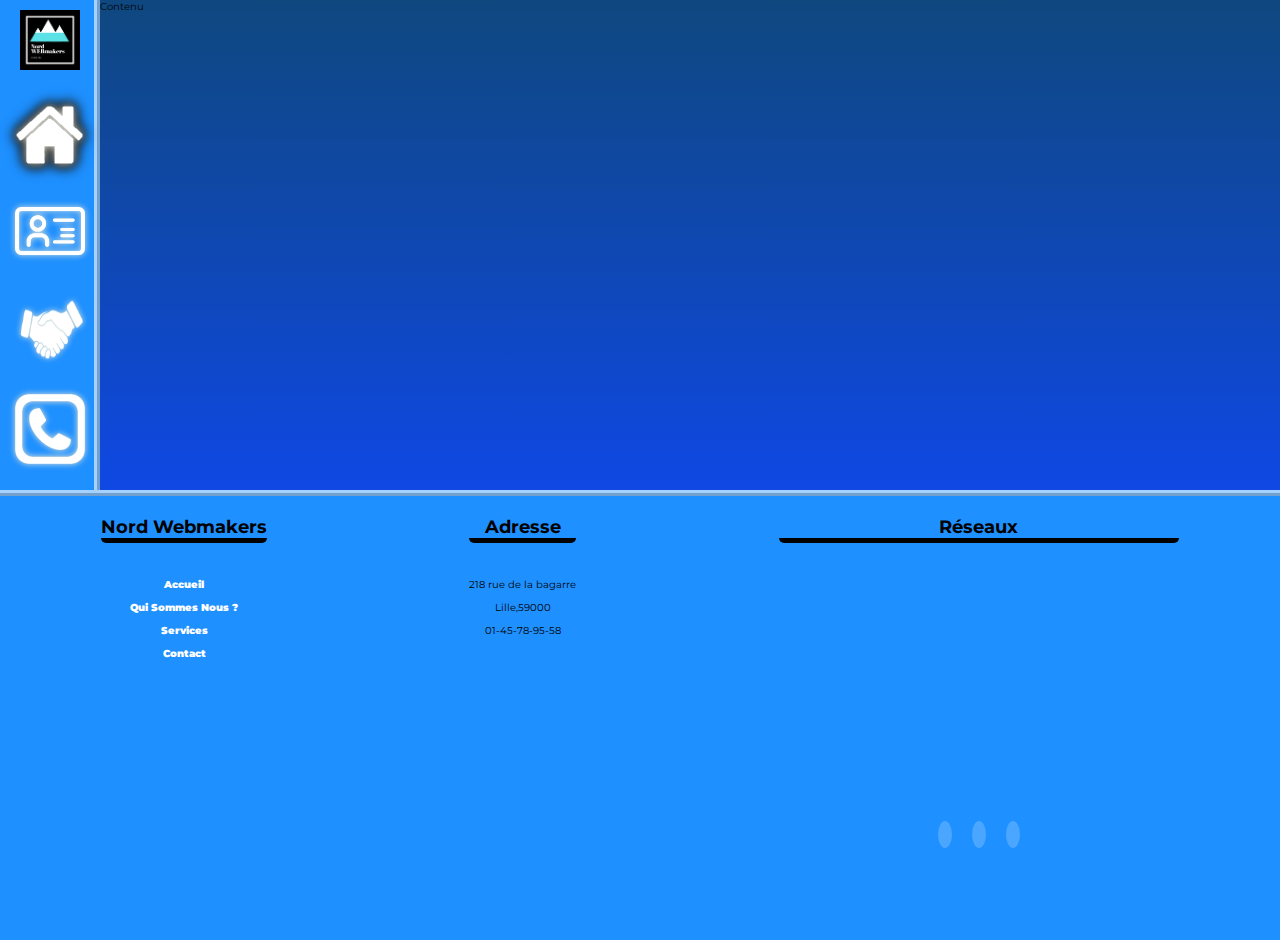
==== Site/index.html @ 2b0e574b "Add files via upload" ====
<!DOCTYPE html>
<html lang="fr">
    <head>
        <meta charset="UTF-8">
        <meta http-equiv="X-UA-Compatible" content="IE=edge">
        <meta name="viewport" content="width=device-width, initial-scale=1.0">
        <link rel="icon" type="image/png" href="ressources/header/logo.png" />
        <title>Nord Webmakers - Accueil</title>

        <!-- police d'écriture -->
        <link rel="preconnect" href="https://fonts.googleapis.com">
        <link rel="preconnect" href="https://fonts.gstatic.com" crossorigin>
        <link href="https://fonts.googleapis.com/css2?family=Montserrat:wght@200;300;500;600;700&display=swap" rel="stylesheet">

        <!-- Font awesome -->
        <link rel="stylesheet" href="https://use.fontawesome.com/releases/v5.7.2/css/all.css" integrity="sha384-fnmOCqbTlWIlj8LyTjo7mOUStjsKC4pOpQbqyi7RrhN7udi9RwhKkMHpvLbHG9Sr" crossorigin="anonymous" />

        <!-- CSS -->
        <link rel="stylesheet" href="styles/style.css">
        <link rel="stylesheet" href="styles/main.css">
    </head>
    
    <body>
        <div class="container">
        <!-- Header -->
        <header>
            <a href="#"><img src="ressources/header/logo.png" alt="Logo" id="logo"></a>
            <nav>
                <ul>
                    <li class="header-aActive"><a href="#" ><img src="ressources/header/accueil.png" alt="icône accueil" class="header-active"><span>Accueil</span></a></li>
                    <li><a href="pages/quiSommesNous.html"><img src="ressources/header/quiSommesNous.png" alt="icône qui sommes nous"><span>Qui sommes-nous ?</span></a></li>
                    <li><a href="pages/services.html"><img src="ressources/header/handshake.png" alt=""><span>Services</span></a></li>
                    <li><a href="pages/contact.html"><img src="ressources/header/contact.png" alt="icône contact"><span>Contact</span></a></li>
                </ul>
            </nav>
            <div id="menu">
                <div id="hamburger"></div>
                <div id="hamburger"></div>
                <div id="hamburger"></div>
            </div>
        </header>

        <!-- Body -->
        <main>Contenu</main>

        <!-- Footer -->
       <footer>           
            <div class="footer-nav">
                <h4>Nord Webmakers </h4>
                <ul> 
                    <li><a href="#">Accueil</a></li>
                    <li><a href="pages/quiSommesNous.html">Qui Sommes Nous ?</a></li>
                    <li><a href="pages/services.html">Services</a></li>
                    <li><a href="pages/contact.html">Contact</a></li>
                </ul>
            </div>

            <div class="footer-address">
                <h4>Adresse</h4>
                <ul> 
                    <li> 218 rue de la bagarre</li>
                    <li> Lille,59000</li>
                    <li> 01-45-78-95-58</li>
                </ul>
            </div>

            <div class="footer-reseaux">
                <h4>Réseaux </h4>
                <div class="map-responsive">
                    <iframe src="https://www.google.com/maps/embed?pb=!1m18!1m12!1m3!1d20245.481559639942!2d3.0485179805654483!3d50.632964638047156!2m3!1f0!2f0!3f0!3m2!1i1024!2i768!4f13.1!3m3!1m2!1s0x47c2d59a2b3fa653%3A0x1aaf5c625712dace!2sLille-Centre%2C%20Lille!5e0!3m2!1sfr!2sfr!4v1634220404387!5m2!1sfr!2sfr" width="400" height="300" style="border:0;" allowfullscreen="" loading="lazy"></iframe>
                </div>
                <div class="social-links"> 
                    <a href="https://www.instagram.com/"><i class="fab fa-instagram fa-2x"></i></a>
                    <a href="https://github.com/CVitrant/SiteEntreprise"><i class="fab fa-github fa-2x"></i></a>
                    <a href="https://www.linkedin.com/"><i class="fab fa-linkedin fa-2x"></i></a>
                </div>
            </div>
        </footer>
    </div>
        <!-- JavaScript -->
        <script src="scripts/script.js"></script>
    </body>
</html>
---- Site/styles/style.css ----
/* General */

    *, ::before, ::after
    {
        box-sizing: border-box;
        padding: 0;
        margin: 0;
    }

    html
    {
        font-size: 62.5%;
    }
    
    body
    {
        height: 100vh;
        font-family: 'Montserrat', Arial, Helvetica, sans-serif;
        background: rgb(30, 144, 255);
    }

    .container
    {
        display: grid;
        grid-template-columns : 100px 1fr;
        grid-template-rows : 70px 1fr 450px;
    }

/* Header */

    /* Global */

    header
    {
        grid-area: 1 / 1 / 3 / 2;
        display: grid;
        grid-template-columns: 70px 1fr;
        grid-template-rows: 70px 410px;
        padding: 5px;
        align-items: center;
        background: rgb(30, 144, 255);
        position : relative;
        border-right: 6px ridge rgba(255, 253, 253, 0.6);
    }

    /* Logo */

    header #logo
    {
        grid-area: 1 / 1 / 2 / 2;
        width: 90px;
        height: 60px;
        padding-left: 15px;
        transition: all 1s ease-in-out;
    }

    header #logo:hover
    {
        transform: scale(1.2);
    }

    /* Nav */

    header nav
    {
        grid-area: 2 / 1 / 3 / 2;
        position: -webkit-sticky;
        position: sticky;
        top: 0px;
    }

    header li
    {
        
        border-radius: 50%;
        width: 89px;
        height: 89px;
        margin: 10px 0;
        padding: 10px 0 0 10px;
        transition: box-shadow 0.7s ease-out;
    }

    header a
    {
        color: rgb(255, 255, 255);
        text-decoration: none;
        text-transform: uppercase;
        display: flex;
        flex-direction: row;
        align-items: center;
        font-weight: 700;
    }

    header li:hover
    {
        background: rgb(30, 144, 255);
        width: 300px;
        border-radius: 10px;
        box-shadow: 0px 0px 3px 3px rgba(255, 253, 253, 0.6),
        0px 0px 3px 3px rgba(223, 208, 208, 0.6),
        inset 0px 0px 3px 3px rgba(255, 249, 249, 0.6),
        inset 0px 0px 1px 3px rgba(255, 249, 249, 0.6),
        inset 0px 0px 2px 3px rgba(255, 249, 249, 0.6);
    }

    header span
    {
        display: none;
        padding-left: 25px;
    }

    header li:hover span
    {
        display: inline;
    }

    header nav img
    {
        width: 70px;
        height: 70px;
        filter:drop-shadow(0px 0px 3px rgb(227, 230, 218));
    }

    .header-active
    {
        filter:drop-shadow(0px 0px 5px rgb(227, 230, 218)) drop-shadow(0px 0px 5px rgb(0, 0, 0)) drop-shadow(0px 0px 5px rgb(0, 0, 0)) ;
    }

    /* Menu hamburger */

    #menu
    {
        display: none;
        position: relative;
        top: -60px;
    }

    #hamburger
    {
        transition: transform 1s ease-in-out, opacity 0.5s ease-in-out;
        position: absolute;
        top: 24px;
    }

    #hamburger:nth-of-type(1).active
    {
        transform: rotate(-135deg);
        top: 24px;
    }

    #hamburger:nth-of-type(2).active
    {
        opacity: 0;
    }

    #hamburger:nth-of-type(3).active
    {
        transform: rotate(-225deg);
        top: 24px;
    }

/* Footer */

    /* Global */

    footer
    {
        grid-area: 3 / 1 / 4 / 3;
        display: flex;
        justify-content: space-around;
        flex-wrap: wrap;
        background: rgb(30, 144, 255);
        border-top: 6px ridge rgba(255, 253, 253, 0.6);
        text-align: center;
        padding-top: 20px;
    }

    /* Titres */

    footer h4
    {
        font-size: 18px;
        text-transform: capitalize;
        margin-bottom: 35px;
        border-bottom: 5px solid black;
        border-radius: 5px;
    }

    /* Listes */

    footer li
    {
        list-style-type: none;
        margin: 10px 0;
        transition: all 0.5s ease;
    }

    .footer-nav li:hover
    {
        transform: scale(1.3);
    }

    /* Liens */

    .footer-nav a
    {
        text-decoration: none;
        color: #ffffff;
        font-weight: 900;
        transition: all 0.5s ease;
    }

    .footer-nav a:hover
    {
        color:rgb(8, 4, 4);
    }

    /* Map interactive */
    
    .map-responsive 
    {
        overflow:hidden;
        position:relative;
        height:250px;
        width: 400px;
    }
        
    .map-responsive iframe 
    {
        position:absolute;
        left:0;
        top:0;
        height:100%;
        width:100%;
    }

    /* Icônes réseaux socieaux */

    .social-links a
    {
        width: 100px;
        height: 100px;
    }

    .social-links i
    {
        background-color: rgba(255, 255, 255, 0.2);
        padding: 7px;
        margin: 10px;
        border-radius: 50%;
        color: #ffffff;
        transition: all 0.5s ease;
    }

    .social-links i:hover
    {
        color:black;
        background-color: white;
    }

/* Main */

    main
    {
        grid-area: 1 / 2 / 3 / 3; 
        padding: 0 0 0 0px;
        background: linear-gradient(rgba(0, 0, 0, 0.5), rgba(0, 0, 200, 0.5));
    }

    

/* Media queries */

@media screen and (max-width:726px)
{
    .map-responsive 
    {
        height:200px;
        width: 400px;
    }
}

@media screen and (max-width:600px)
{

    /* Header */

    header
    {
        display: block;
        background:rgb(30, 144, 255);
        border-bottom: 6px ridge rgba(255, 253, 253, 0.6);
        border-right:none;
        padding: 0;
        position: fixed;
        width: 100%;
        height: 70px;
    }

    #logo
    {
        padding-top: 5px;
    }

    /* Navbar */

    header nav
    {
        grid-area: 1 / 2 / 2 / 3;
        position: relative;
    }

    header nav ul 
    {
        line-height: 70px;
        width: 100%;
        position: absolute;
        top: 10px;
        display: none;
    }

    header nav li
    {
        background: none;
        border-radius: initial;
        width: 100%;
        display: block;
        margin:0;
        padding-left: 0;
        border-bottom: 2px ridge rgba(255, 253, 253, 0.6);
        background: rgb(30, 144, 255);
    }

    header nav li:hover
    {
        width: auto;
        border-radius: initial;
    }

    header nav li a
    {
        display: inline;
        color: rgb(255, 255, 255);
        font-weight: 700;
        text-decoration: none;
        text-transform: uppercase;
    }

    header nav img
    {   
        display: none;
    }

    header span
    {
        display: inline;
    }

    /* Menu hamburger */

    #menu
    {
        display: block;
        width: 50px;
        height: 50px;
        margin: 9px 9px 0 auto;
        border-radius: 5px;
        border: 2px double rgb(255, 255, 255);
        padding-left: 3px;
    }

    #hamburger
    {
        text-align: center;
        width: 40px;
        height: 4px;
        background: rgb(255, 255, 255);
    }

    #hamburger:nth-of-type(1)
    {
        top: 10px;
    }

    #hamburger:nth-of-type(3)
    {
        top: 36px;
    }

    .affiche
    {
        display: block;
    }

    /* Main */

    main
    {
        grid-area: 2 / 1 / 3 / 3; 
    }

}

@media screen and (max-width:425px)
{
    .map-responsive 
    {
        width: 325px;
    }
}

@media screen and (max-width:350px)
{
    .map-responsive 
    {
        width: 200px;
    }
}

@media screen and (max-width:330px)
{
    body
    {
        grid-template-rows : 70px 1fr 800px;
    }
}
---- Site/styles/main.css ----
/* Services */

    /* Global */
    .main-services
    {
        color: #fff;
    }

    section
    {
        padding: 20px;
    }

    p
    {
        margin: 20px 0;
        text-align: justify;
        line-height: 1.5;
    }
    
    .carte
    {
        background: rgb(255, 255, 255);
        border-radius: 10px;
        max-width: 425px;
        min-width: 280px;
        margin: 0 10px;
        display: flex;
        flex-direction: column;
        text-align: start;
        color: #000;
        padding: 10px 30px;
        font-size: 1.2rem;
        line-height: 1.5;
        box-shadow: 5px 5px 10px 5px rgb(172, 165, 165);
        transition: box-shadow 0.3s 0.5s ease-in-out, transform 0.5s 0.5s ease-in-out; 
    }

    .carte h3
    {
        text-align: center;
        color: rgb(30, 144, 255);
        font-size: 1.5rem;
    }

    .main-services h1, .main-services h2
    {
        text-align: center;
        padding-bottom: 10px;
        font-size: 3rem;
        text-transform: uppercase;
    }

    /* Section Refonte & Offres*/

    .section-refonte
    {
        background: url('../ressources/services/code.jpg');
        background-repeat: no-repeat;
        background-size: cover;
        background-attachment: fixed;
    }

    .section-refonte, .section-refonte p, .section-offres
    {
        text-align: center;
    }

    .refonte-cartes
    {
        display: grid;
        grid-template-columns: repeat(auto-fill, 450px);
        grid-template-rows: repeat(2, 1fr);
        grid-gap: 30px;
        justify-content: space-around;
        flex-wrap: wrap;
    }

    .offres-cartes
    {
        display: grid;
        grid-template-columns: repeat(auto-fill, 450px);
        grid-template-rows: 1fr;
        grid-gap: 30px;
        justify-content: space-around;
        flex-wrap: wrap;
    }

    .section-refonte .carte:hover, .section-offres .carte:hover
    {
        box-shadow: 0 0 5px 5px rgb(218, 147, 236),
        inset 0 0 6px 4px rgb(218, 147, 236),
        inset 0 0 4px 4px rgb(218, 147, 236),
        inset 0 0 4px 4px rgb(218, 147, 236);
        transform: scale(1.2);
    }

    .carte a
    {
        width: 100%;
        height: 40px;
        background-color: rgb(30, 144, 255);
        border-radius: 10px;
        margin : 10px auto;
        display: flex;
        justify-content: center;
        align-items: center;
        text-decoration: none;
        cursor: pointer;
        color: #fff;
        transition: border 0.3s ease-in-out, background-color 1s ease-in-out, color 1s ease-in-out;
    }

    .carte a:hover
    {
        background-color: rgb(255, 255, 255);
        border: 2px solid rgb(30, 144, 255);
        color: rgb(30, 144, 255);
    }

    /* Section importance */

    .section-importance ul
    {
        padding-left: 20px;
        line-height: 1.5;
    }

    .section-importance span
    {
        font-style: italic;
        line-height: 1.5;
    }

    /* Section utilité */

    .section-utilite
    {
        background-image: url('../ressources/services/web.jpg');
        background-repeat: no-repeat;
        background-position: center;
        background-attachment: fixed;
        display: flex;
        flex-direction: column;
        justify-content: center;
    }

    .grilleUtilite
    {
        max-width: 920px;
        display: grid;
        grid-template-columns: 70px 1fr;
        grid-template-rows: repeat(10, 1fr);
        grid-gap: 20px 20px;
        align-items: center;
        color: #000;
        padding: 10px;
        border-radius: 10px;
    }

    .section-utilite h2
    {
        color: #000;
    }

    .section-utilite p
    {
        text-align: start;
        padding: 0px 10px;
        border-radius: 10px;
        margin: 0;
        height: 100%;
        font-size: 1.2rem;
    }

    .section-utilite span
    {
        font-weight: 700;
    }

    @media screen and (max-width: 675px)
    {
        .grilleUtilite
        {
            grid-template-rows: repeat(10, 100px);
        }
    }

    @media screen and (max-width:600px)
    {
        .section-utilite
        {
            background-image: url('../ressources/services/web-small.jpg');
            background-size: cover;
        }
    }

    @media screen and (max-width: 455px)
    {
        .refonte-cartes
        {
            grid-template-columns: repeat(auto-fill, 300px);
        }

        .offres-cartes
        {
            grid-template-columns: repeat(auto-fill, 300px);
        }

        .grilleUtilite
        {
            grid-template-rows: repeat(10, 130px);
        }
    }

/* Contact */

    /* Bannière */

    #maincont 
    {
        background-image: linear-gradient(rgba(0, 0, 0, 0.5), rgba(0, 0, 200, 0.5)),
                    url("../ressources/contact/banner_contact.jpg");
        background-repeat: no-repeat;
        background-size: cover;
        background-attachment: fixed;
        text-align: center;
        display: flex;
        flex-direction: column;
        font-size: 3rem;
        color: #fff;
        padding: 5vw;
    }
    
    #dibutt 
    {
        text-align: end;
        margin-top: 2vw;
        margin-bottom: 2vw;
        border-radius: 3px;
        font-size: 1.5vw;
    }
    
    #dibutt a
    {
        padding: 1.5vw;
        border: none;
        border-radius: 5px;
        text-decoration: none;
        transition: 0.3s;
        background-color: #fff;
    }
    
    #dibutt a:hover 
    {
        color: #fff;
        background-color: #000;
    }
    
    /* Sections */

        /* Global */

        #contform, #contho 
        {
            background-color: #fff;
            margin: 5vw 15vw;
            padding: 1vw 3vw;
            text-align: right;
            font-size: 2vw;
            border-radius: 5px;
            transition: 0.3s;
        }
    
        /* Formulaire */

        #contform h3
        {
            text-align: center;
        }
    
        #contform input[type=text],#contform input[type=email], #contform textarea 
        {
            width: 60%;
            height: 2.5vw;
            border: 2px solid lightblue;
            border-radius: 5px;
        }
    
        #contform textarea 
        {
            height: 150px;
            resize: none;
        }
    
        #contform form div 
        {
            display: flex;
            justify-content: space-between;
            align-items: center;
            margin: 15px 0px;
        }
    
        #contform input[type=submit] 
        {
            margin-top: 2vw;
            padding: 1vw 2vw;
            border: none;
            background-color: #518cf9;
            border-radius: 5px;
            color: #fff;
            transition: 0.3s;
        }
    
        #contform input[type=submit]:hover 
        {
            color: #fff;
            background-color: black;
        }
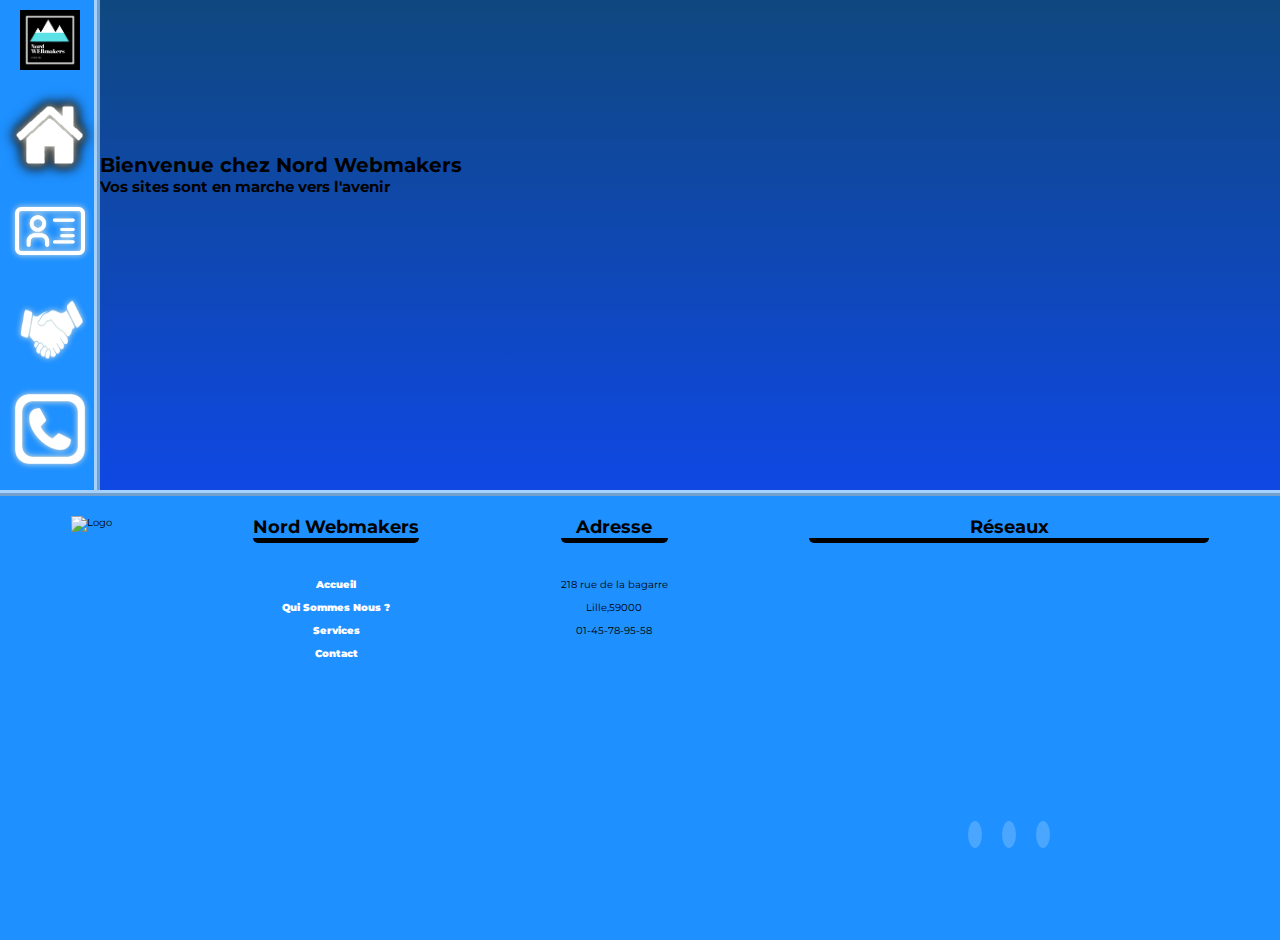
==== commit 340bb34e: "Update index.html" ====
--- a/Site/index.html
+++ b/Site/index.html
@@ -20,64 +20,74 @@
         <link rel="stylesheet" href="styles/main.css">
     </head>
     
-    <body>
+    <body id="bodyAccueil">
         <div class="container">
-        <!-- Header -->
-        <header>
-            <a href="#"><img src="ressources/header/logo.png" alt="Logo" id="logo"></a>
-            <nav>
-                <ul>
-                    <li class="header-aActive"><a href="#" ><img src="ressources/header/accueil.png" alt="icône accueil" class="header-active"><span>Accueil</span></a></li>
-                    <li><a href="pages/quiSommesNous.html"><img src="ressources/header/quiSommesNous.png" alt="icône qui sommes nous"><span>Qui sommes-nous ?</span></a></li>
-                    <li><a href="pages/services.html"><img src="ressources/header/handshake.png" alt=""><span>Services</span></a></li>
-                    <li><a href="pages/contact.html"><img src="ressources/header/contact.png" alt="icône contact"><span>Contact</span></a></li>
-                </ul>
-            </nav>
-            <div id="menu">
-                <div id="hamburger"></div>
-                <div id="hamburger"></div>
-                <div id="hamburger"></div>
-            </div>
-        </header>
+            <!-- Header -->
+            <header>
+                <a href="#"><img src="ressources/header/logo.png" alt="Logo" id="logo"></a>
+                <nav>
+                    <ul>
+                        <li class="header-aActive"><a href="#" ><img src="ressources/header/accueil.png" alt="icône accueil" class="header-active"><span>Accueil</span></a></li>
+                        <li><a href="pages/quiSommesNous.html"><img src="ressources/header/quiSommesNous.png" alt="icône qui sommes nous"><span>Qui sommes-nous ?</span></a></li>
+                        <li><a href="pages/services.html"><img src="ressources/header/handshake.png" alt=""><span>Services</span></a></li>
+                        <li><a href="pages/contact.html"><img src="ressources/header/contact.png" alt="icône contact"><span>Contact</span></a></li>
+                    </ul>
+                </nav>
+                <div id="menu">
+                    <div id="hamburger"></div>
+                    <div id="hamburger"></div>
+                    <div id="hamburger"></div>
+                </div>
+            </header>
 
-        <!-- Body -->
-        <main>Contenu</main>
+            <!-- Body -->
+            <main class="mainAccueil">
+                <div id ="animJS">   
+                   <video src="ressources/accueil/videoAccueil.mp4" autoplay loop muted preload="metadata"></video>
+                   <div class="textAccueil">
+                       <h1>Bienvenue chez Nord Webmakers</h1>
+                       <h2>Vos sites sont en marche vers l'avenir</h2>
+                    </div>
+                </div>
+            </main>
 
-        <!-- Footer -->
-       <footer>           
-            <div class="footer-nav">
-                <h4>Nord Webmakers </h4>
-                <ul> 
-                    <li><a href="#">Accueil</a></li>
-                    <li><a href="pages/quiSommesNous.html">Qui Sommes Nous ?</a></li>
-                    <li><a href="pages/services.html">Services</a></li>
-                    <li><a href="pages/contact.html">Contact</a></li>
-                </ul>
-            </div>
+            <!-- Footer -->
+            <footer>
+                <img class="logofoot" src="ressources/QuiSommesNous/logo.png" alt="Logo" id="logoFooter"/>            
+                <div class="footer-nav">
+                    <h4>Nord Webmakers </h4>
+                    <ul> 
+                        <li><a href="#">Accueil</a></li>
+                        <li><a href="pages/quiSommesNous.html">Qui Sommes Nous ?</a></li>
+                        <li><a href="pages/services.html">Services</a></li>
+                        <li><a href="pages/contact.html">Contact</a></li>
+                    </ul>
+                </div>
 
-            <div class="footer-address">
-                <h4>Adresse</h4>
-                <ul> 
-                    <li> 218 rue de la bagarre</li>
-                    <li> Lille,59000</li>
-                    <li> 01-45-78-95-58</li>
-                </ul>
-            </div>
+                <div class="footer-address">
+                    <h4>Adresse</h4>
+                    <ul> 
+                        <li> 218 rue de la bagarre</li>
+                        <li> Lille,59000</li>
+                        <li> 01-45-78-95-58</li>
+                    </ul>
+                </div>
 
-            <div class="footer-reseaux">
-                <h4>Réseaux </h4>
-                <div class="map-responsive">
-                    <iframe src="https://www.google.com/maps/embed?pb=!1m18!1m12!1m3!1d20245.481559639942!2d3.0485179805654483!3d50.632964638047156!2m3!1f0!2f0!3f0!3m2!1i1024!2i768!4f13.1!3m3!1m2!1s0x47c2d59a2b3fa653%3A0x1aaf5c625712dace!2sLille-Centre%2C%20Lille!5e0!3m2!1sfr!2sfr!4v1634220404387!5m2!1sfr!2sfr" width="400" height="300" style="border:0;" allowfullscreen="" loading="lazy"></iframe>
+                <div class="footer-reseaux">
+                    <h4>Réseaux </h4>
+                    <div class="map-responsive">
+                        <iframe src="https://www.google.com/maps/embed?pb=!1m18!1m12!1m3!1d20245.481559639942!2d3.0485179805654483!3d50.632964638047156!2m3!1f0!2f0!3f0!3m2!1i1024!2i768!4f13.1!3m3!1m2!1s0x47c2d59a2b3fa653%3A0x1aaf5c625712dace!2sLille-Centre%2C%20Lille!5e0!3m2!1sfr!2sfr!4v1634220404387!5m2!1sfr!2sfr" width="400" height="300" style="border:0;" allowfullscreen="" loading="lazy"></iframe>
+                    </div>
+                    <div class="social-links"> 
+                        <a href="https://www.instagram.com/"><i class="fab fa-instagram fa-2x"></i></a>
+                        <a href="https://github.com/CVitrant/SiteEntreprise"><i class="fab fa-github fa-2x"></i></a>
+                        <a href="https://www.linkedin.com/"><i class="fab fa-linkedin fa-2x"></i></a>
+                    </div>
                 </div>
-                <div class="social-links"> 
-                    <a href="https://www.instagram.com/"><i class="fab fa-instagram fa-2x"></i></a>
-                    <a href="https://github.com/CVitrant/SiteEntreprise"><i class="fab fa-github fa-2x"></i></a>
-                    <a href="https://www.linkedin.com/"><i class="fab fa-linkedin fa-2x"></i></a>
-                </div>
-            </div>
-        </footer>
-    </div>
+            </footer>
+        </div>
         <!-- JavaScript -->
         <script src="scripts/script.js"></script>
+        <script src="scripts/accueil.js"></script>
     </body>
-</html>+</html>
--- a/Site/styles/style.css
+++ b/Site/styles/style.css
@@ -89,6 +89,7 @@
         flex-direction: row;
         align-items: center;
         font-weight: 700;
+        font-size: 1.6rem;
     }
 
     header li:hover
@@ -423,4 +424,4 @@
     {
         grid-template-rows : 70px 1fr 800px;
     }
-}+}
--- a/Site/styles/main.css
+++ b/Site/styles/main.css
@@ -16,6 +16,7 @@
         margin: 20px 0;
         text-align: justify;
         line-height: 1.5;
+        font-size: 1.3rem;
     }
     
     .carte
@@ -30,7 +31,7 @@
         text-align: start;
         color: #000;
         padding: 10px 30px;
-        font-size: 1.2rem;
+        font-size: 1.4rem;
         line-height: 1.5;
         box-shadow: 5px 5px 10px 5px rgb(172, 165, 165);
         transition: box-shadow 0.3s 0.5s ease-in-out, transform 0.5s 0.5s ease-in-out; 
@@ -40,7 +41,7 @@
     {
         text-align: center;
         color: rgb(30, 144, 255);
-        font-size: 1.5rem;
+        font-size: 1.9rem;
     }
 
     .main-services h1, .main-services h2
@@ -316,4 +317,4 @@
         {
             color: #fff;
             background-color: black;
-        }+        }
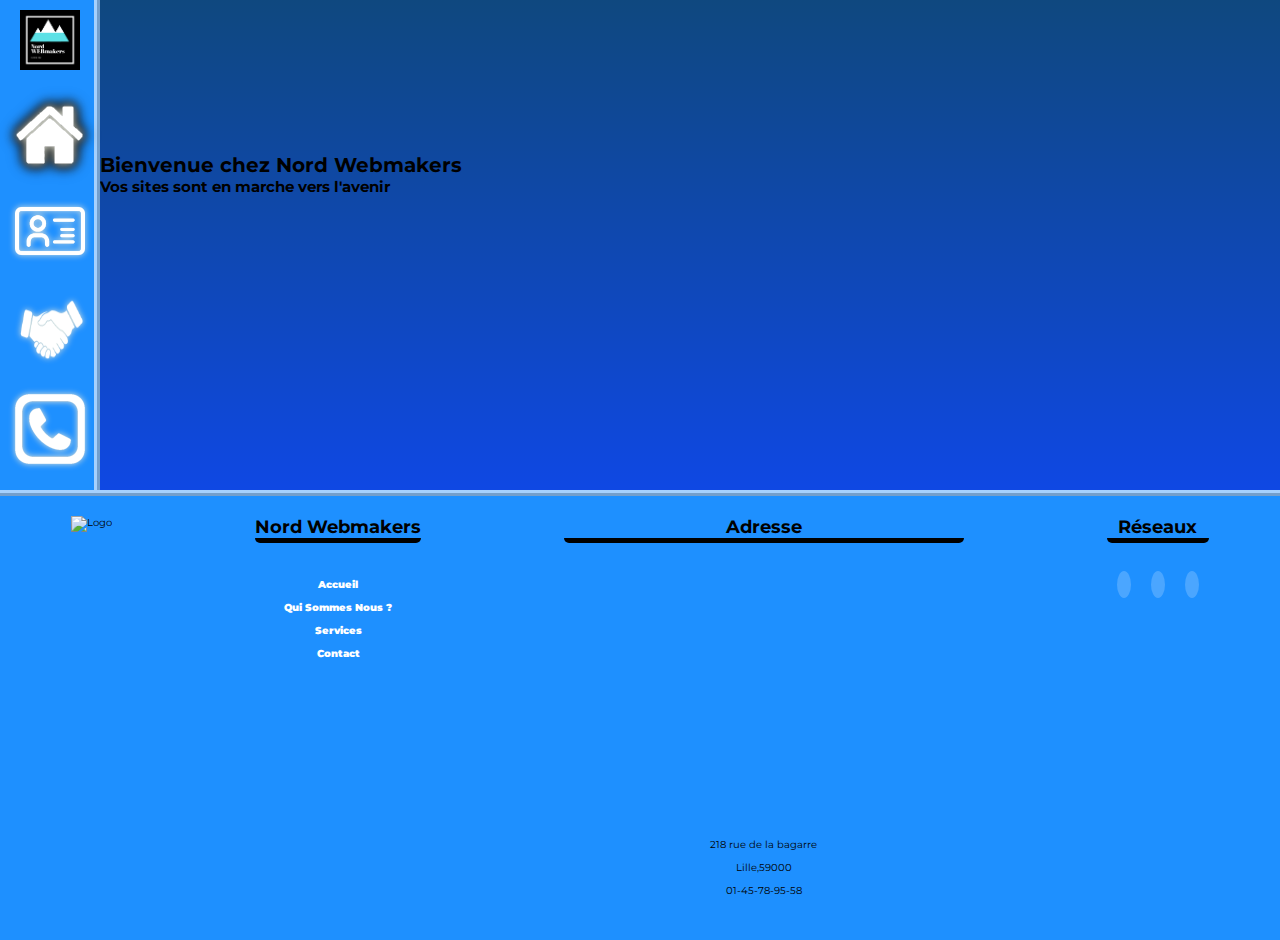
==== commit 0f803947: "Update index.html" ====
--- a/Site/index.html
+++ b/Site/index.html
@@ -66,6 +66,9 @@
 
                 <div class="footer-address">
                     <h4>Adresse</h4>
+                        <div class="map-responsive">
+                        <iframe src="https://www.google.com/maps/embed?pb=!1m18!1m12!1m3!1d20245.481559639942!2d3.0485179805654483!3d50.632964638047156!2m3!1f0!2f0!3f0!3m2!1i1024!2i768!4f13.1!3m3!1m2!1s0x47c2d59a2b3fa653%3A0x1aaf5c625712dace!2sLille-Centre%2C%20Lille!5e0!3m2!1sfr!2sfr!4v1634220404387!5m2!1sfr!2sfr" width="400" height="300" style="border:0;" allowfullscreen="" loading="lazy"></iframe>
+                    </div>
                     <ul> 
                         <li> 218 rue de la bagarre</li>
                         <li> Lille,59000</li>
@@ -75,9 +78,7 @@
 
                 <div class="footer-reseaux">
                     <h4>Réseaux </h4>
-                    <div class="map-responsive">
-                        <iframe src="https://www.google.com/maps/embed?pb=!1m18!1m12!1m3!1d20245.481559639942!2d3.0485179805654483!3d50.632964638047156!2m3!1f0!2f0!3f0!3m2!1i1024!2i768!4f13.1!3m3!1m2!1s0x47c2d59a2b3fa653%3A0x1aaf5c625712dace!2sLille-Centre%2C%20Lille!5e0!3m2!1sfr!2sfr!4v1634220404387!5m2!1sfr!2sfr" width="400" height="300" style="border:0;" allowfullscreen="" loading="lazy"></iframe>
-                    </div>
+                
                     <div class="social-links"> 
                         <a href="https://www.instagram.com/"><i class="fab fa-instagram fa-2x"></i></a>
                         <a href="https://github.com/CVitrant/SiteEntreprise"><i class="fab fa-github fa-2x"></i></a>
